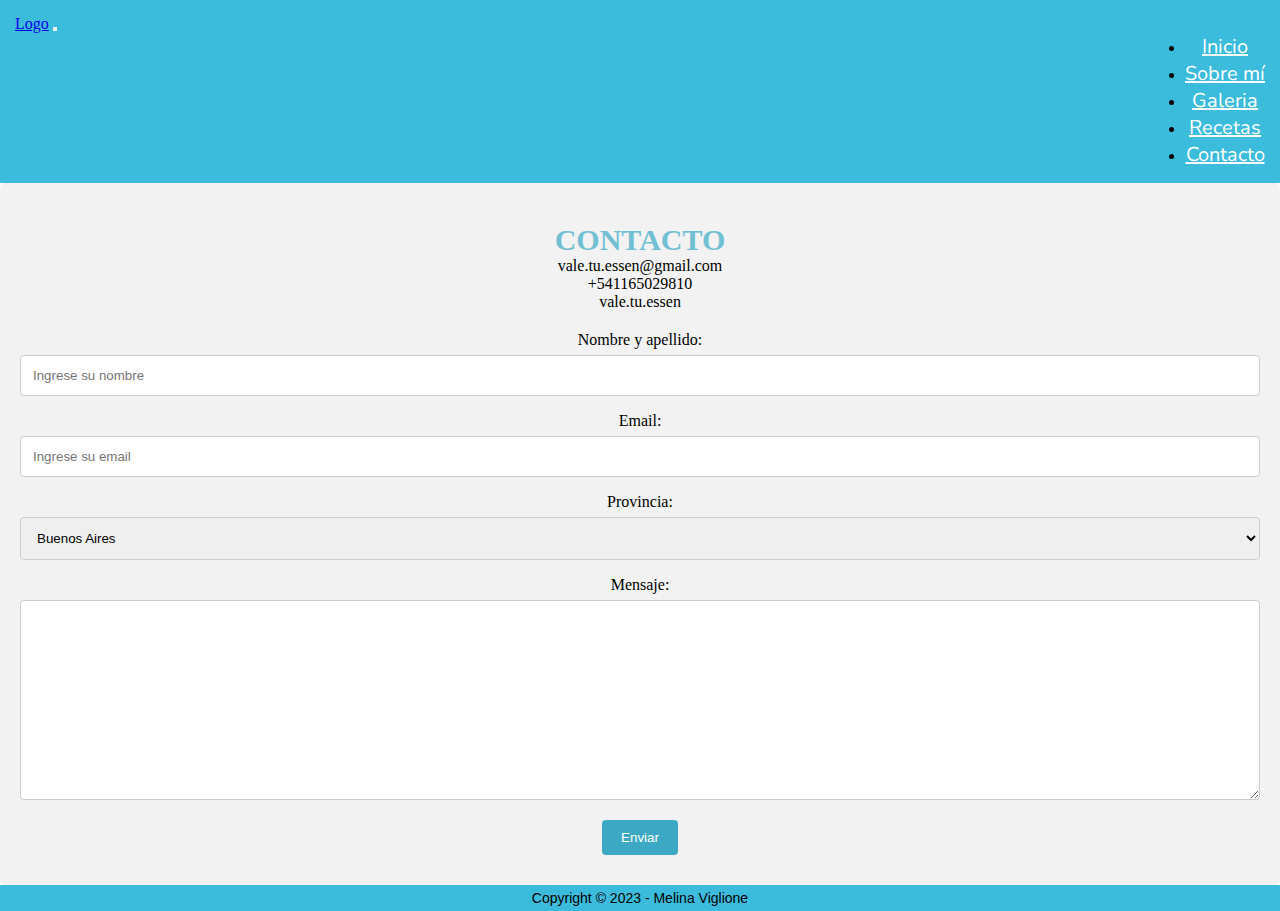
==== pages/contacto.html @ 6abea5ea "mi ultima version" ====
<!DOCTYPE html>
<html lang="es">
<head>
    <meta charset="UTF-8">
    <meta http-equiv="X-UA-Compatible" content="IE=edge">
    <meta name="viewport" content="width=device-width, initial-scale=1.0">
    <!--font awesome-->
    <link rel="stylesheet" href="https://cdnjs.cloudflare.com/ajax/libs/font-awesome/6.4.2/css/all.min.css"
        integrity="sha512-z3gLpd7yknf1YoNbCzqRKc4qyor8gaKU1qmn+CShxbuBusANI9QpRohGBreCFkKxLhei6S9CQXFEbbKuqLg0DA=="
        crossorigin="anonymous" referrerpolicy="no-referrer" />
    <!--font awesome-->
    <link href="https://cdn.jsdelivr.net/npm/bootstrap@5.3.1/dist/css/bootstrap.min.css" rel="stylesheet" integrity="sha384-4bw+/aepP/YC94hEpVNVgiZdgIC5+VKNBQNGCHeKRQN+PtmoHDEXuppvnDJzQIu9" crossorigin="anonymous">
    <title>Proyecto</title>
    <link rel="stylesheet" href="../css/estilos.css">
</head>
<body>
    <!--navbar inicia-->
    <nav class="navbar navbar-expand-sm navbar-dark">
        <div class="container-fluid">
          <a class="navbar-brand" href="#">Logo</a>
           <button class="navbar-toggler" type="button" data-bs-toggle="collapse" data-bs-target="#collapsibleNavbar">
             <span class="navbar-toggler-icon"></span>
           </button>
          <div class="collapse navbar-collapse" id="collapsibleNavbar">
            <ul class="navbar-nav">
              <li class="nav-item">
                <a class="nav-link" href="../index.html">Inicio</a>
              </li>
              <li class="nav-item">
                <a class="nav-link" href="../pages/sobremi.html">Sobre mí</a>
              </li>
              <li class="nav-item">
                <a class="nav-link" href="../pages/galeria.html">Galeria</a>
              </li>
              <li class="nav-item">
                  <a class="nav-link" href="../pages/recetas.html">Recetas</a>
                </li>
              <li class="nav-item">
                  <a class="nav-link" href="#">Contacto</a>
              </li>
            </ul>
          </div>
        </div>
      </nav>
      <!--navbar fin-->

     <div class="container-fluid contacto">
        <!--<div class="row">
          <div class="col-sm-6 nleft2"></div>-->
          <div class="contacto">
            <h6>CONTACTO</h6>
          <p> 
            <i class="fa-regular fa-envelope"></i> vale.tu.essen@gmail.com
            <br>
            <i class="fa-brands fa-whatsapp"></i> +541165029810
            <br>
            <i class="fa-brands fa-instagram"></i> vale.tu.essen
          </p>
          </div>
          
            <div class="container form">
              <form action="action_page.php">
            
                <label for="nombre">Nombre y apellido:</label>
                <input type="text" id="nombre" name="nombre" placeholder="Ingrese su nombre">
            
                <label for="email">Email:</label>
                <input type="text" id="email" name="email" placeholder="Ingrese su email">
            
                <label for="provincia">Provincia:</label>
                <select id="provincia" name="provincia">
                  <option value="gba">Buenos Aires</option>
                  <option value="caba">Ciudad Autónoma de Buenos Aires</option>
                  <option value="catamarca">Catamarca</option>
                  <option value="chaco">Chaco</option>
                  <option value="chubut">Chubut</option>
                  <option value="cordoba">Córdoba</option>
                  <option value="corrientes">Corrientes</option>
                  <option value="entrerios">Entre Ríos</option>
                  <option value="formosa">Formosa</option>
                  <option value="jujuy">Jujuy</option>
                  <option value="lapampa">La Pampa</option>
                  <option value="larioja">La Rioja</option>
                  <option value="mdz">Mendoza</option>
                  <option value="misiones">Misiones</option>
                  <option value="neuquen">Neuquén</option>
                  <option value="rionegro">Río Negro</option>
                  <option value="salta">Salta</option>
                  <option value="sanjuan">San Juan</option>
                  <option value="sanluis">San Luis</option>
                  <option value="santacruz">Santa Cruz</option>
                  <option value="santafe">Santa Fe</option>
                  <option value="sdelestero">Santiago del Estero</option>
                  <option value="tdelfuego">Tierra del Fuego</option>
                  <option value="tucuman">Tucumán</option>
                </select>
            
                <label for="mensaje">Mensaje:</label>
                <textarea id="mensaje" name="mensaje" placeholder="" style="height:200px"></textarea>
            
                <input type="submit" value="Enviar">
            
              </form>
            </div>
          </div>
        </div>
      </div>

    <footer class="footer">
        <div class="redes">
            <a href="#">
                <i class="fa-brands fa-whatsapp"></i>
            </a>
            <a href="#">
                <i class="fa-brands fa-instagram"></i>
            </a>
            <a href="#">
                <i class="fa-brands fa-facebook"></i>
            </a>
        </div>
        <p>Copyright © 2023 - Melina Viglione</p>
    </footer>

    <script
      src="https://cdn.jsdelivr.net/npm/bootstrap@5.3.1/dist/js/bootstrap.bundle.min.js"
      integrity="sha384-HwwvtgBNo3bZJJLYd8oVXjrBZt8cqVSpeBNS5n7C8IVInixGAoxmnlMuBnhbgrkm"
      crossorigin="anonymous"
    ></script>
</body>
</html>
---- css/estilos.css ----
@import url('https://fonts.googleapis.com/css2?family=Mukta&family=Nunito:wght@600&family=Outfit&display=swap');

/*font-family: 'Nunito', sans-serif;
font-family: 'Mukta', sans-serif;
font-family: 'Outfit', sans-serif;*/

*{
    margin:0;
    padding:0;
    box-sizing: border-box;
}

.navbar{
    background-color: #3BBCDC;
    padding: 15px;
}

.collapse{
    display: flex;
    justify-content: flex-end;
}

.navbar-collapse{
    text-align: center;
}

.nav-link{
    color:#fff !important;
    font-size: 20px;
    font-family: 'Nunito', sans-serif;
}

.nav-item:hover{
    background-color: #0eaed6;
    border-radius: 5px;
    transition: all 0.9s;
}

.navbar-brand{
    width: 10%;
    height: 10%;
}

main{
    height: calc(100vh - 80px);
    background-color: #222;
    background-image: url(../img/fondomain01.jpg);
    color:black;
    display:flex;
    justify-content: center;
    align-items: center;
}

.call{
    height: auto;
    width: 65%;
    background-color: rgba(252, 252, 252, 0.8);
    padding: 20px;
    border-radius: 10px;
    box-shadow: 2px 2px 5px #222;
}

h1{
    color:#3BBCDC;
    margin-bottom: 20px;
    /*text-shadow: 1px 1px 0px #000;*/
    text-align: center;
    font-family: 'Nunito', sans-serif;
    font-size: 50px;
}

.call p{
    text-align: center;
    font-family: 'Outfit', sans-serif;
    font-size: 19px;
}

.nleft{
    height: 400px;
    background-image: url(../img/intro2.jpeg);
    background-size: cover;
    background-position: center;
    border-radius: 10px;
    padding: 20px;
    margin-top: 20px;
}

.nright{
    padding-top: 40px;
    text-align: center;
}

h2{
    color: #76b5c5;
    font-family: 'Nunito', sans-serif;
}

.nright p{
    font-size: 17px;
    font-family: 'Outfit', sans-serif;
    padding: 11px;
}

h3{
    text-align: center;
    background-color: #d6d6d6;
    font-size: 30px;
    font-family: 'Nunito', sans-serif;
    padding: 15px;
    margin-top: 60px;
}

section{
    height: 700px;
    width: 100%;
    background-color: #fff;
    display: flex;
    justify-content: space-evenly;
    padding: 50px;
}

.card{
    width: 30%;
    height: 400px;
    background-color: #fff;
    border: 3px solid #71bfd3;
    text-align: center;
    border-radius: 20px;
}

.card-img1{
    height:200px;
    width:100%;
    background-image: url(../img/card1.jpeg);
    background-size: cover;
    background-position: center;
    border-radius: 17px 17px 0px 0px;
}

.card-img2{
    height:200px;
    width:100%;
    background-image: url(../img/card2.jpeg);
    background-size: cover;
    background-position: center;
    border-radius: 17px 17px 0px 0px;
}

.card-img3{
    height:200px;
    width:100%;
    background-image: url(../img/card3.jpeg);
    background-size: cover;
    background-position: center;
    border-radius: 17px 17px 0px 0px;
}

.card h4{
    color:#26b6da;
    font-size: 30px;
    font-family: 'Nunito', sans-serif;
    padding: 10px;
}

.card p{
    font-size: 20px;
    font-family: 'Outfit', sans-serif;
    padding: 10px;
}

.nleft2{
    height: 400px;
    background-image: url(../img/vale.jpeg);
    background-size: cover;
    background-position: center;
    border-radius: 10px;
    padding: 20px;
    margin-top: 20px;
    margin-bottom: 20px;
}

.nright2{
    padding-top: 40px;
    text-align: center;
}

.nright2 h2 {
    font-family: 'Nunito', sans-serif;
}

.nright2 p{
    padding: 20px;
    font-family: 'Outfit', sans-serif;
    font-size: 18px;
}

h5{
    text-align: center;
    font-family: 'Nunito', sans-serif;
    font-size: 30px;
    background-color: #76b5c5;
    padding: 20px;
}

.galeria{
    /*height: 700px;*/
    width: 100%;
    background-color: #a6c0c7;
    display: grid;
    grid-template-columns: repeat(1, 1fr);
    grid-template-rows: repeat(8, 200px);
    padding: 20px;
    grid-gap: 15px;
}

.item{
    background-size: cover;
    background-position: center;
    border: 4px solid #222;
    transition: all 0.9s;
    box-shadow: 0 0 5px #2226;
}

.item:hover{
    transform: scale(0.9);
}

.item1{
    background-image: url(../img/essen01.jpg);
}

.item2{
    background-image: url(../img/essen02.jpg);
}

.item3{
    background-image: url(../img/essen03.jpeg);
}

.item4{
    background-image: url(../img/essen04.webp);
}

.item5{
    background-image: url(../img/essen05.webp);
}

.item6{
    background-image: url(../img/essen06.webp);
}

.item7{
    background-image: url(../img/essen07.jpg);
}

.item8{
    background-image: url(../img/essen08.webp);
}

.cardrec{
    width: 35%;
    height: 280px;
    background-color: #fff;
    border: 3px solid #71bfd3;
    text-align: center;
    border-radius: 20px;
    transition: height 2.7s;
}

.card-img4{
    height:200px;
    width:100%;
    background-image: url(../img/receta1.jpeg);
    background-size: cover;
    background-position: center;
    border-radius: 17px 17px 0px 0px;
}

.card-img5{
    height:200px;
    width:100%;
    background-image: url(../img/receta2.jpeg);
    background-size: cover;
    background-position: center;
    border-radius: 17px 17px 0px 0px;
}

.card-img6{
    height:200px;
    width:100%;
    background-image: url(../img/receta3.jpeg);
    background-size: cover;
    background-position: center;
    border-radius: 17px 17px 0px 0px;
}

.card-img7{
    height:200px;
    width:100%;
    background-image: url(../img/receta4.jpeg);
    background-size: cover;
    background-position: center;
    border-radius: 17px 17px 0px 0px;
}

.card-img8{
    height:200px;
    width:100%;
    background-image: url(../img/receta5.jpeg);
    background-size: cover;
    background-position: center;
    border-radius: 17px 17px 0px 0px;
}

.card-img9{
    height:200px;
    width:100%;
    background-image: url(../img/receta6.jpeg);
    background-size: cover;
    background-position: center;
    border-radius: 17px 17px 0px 0px;
}

.cardrec h7{
    color:#0daad1;
    font-size: 20px;
    font-family: 'Nunito', sans-serif;
}

.container-fluid contacto{
    background-color: #f2f2f2;
}

.contacto {
    border-radius: 5px;
    background-color: #f2f2f2;
    padding: 20px;
    text-align: center;
  }

  .container form{
    text-align: center;
    background-color: #f2f2f2;
    margin-bottom: 10px;
  }

h6{
    text-align: center;
    color: #71bfd3;
    font-size: 30px;
}

input[type=text], select, textarea{
    width: 100%;
    padding: 12px;
    border: 1px solid #ccc;
    border-radius: 4px;
    box-sizing: border-box;
    margin-top: 6px;
    margin-bottom: 16px;
    resize: vertical;
  }

input[type=submit]{
    background-color: #3ca8c4;
    color: white;
    padding: 10px 19px;
    border: none;
    border-radius: 4px;
    cursor: pointer;
}

input[type=submit]:hover{
    background-color: #5fb1c5;
}

.footer{
    background-color: #3BBCDC;
    color: #000;
    text-align: center;
    font-family: 'Cabin', sans-serif;
    padding: 5px;
}

.footer p{
    font-size: 14px;
}

.footer a{
    color: #000;
    text-decoration: none;
    font-size: 35px;
    letter-spacing: 3px;
}

.footer a:hover{
    color:#929292;
}


@media only screen and (min-width:480px){
    .section{
        flex-direction: column;
        grid-template-columns: 1fr 1fr;
    }
}

@media only screen and (min-width:480px){
    .galeria{
        grid-template-columns: 1fr 1fr;
        grid-template-rows: repeat(4, 200px);
    }
}

@media only screen and (min-width:768px) and (max-width:1024px){
    .galeria{
        grid-template-columns: repeat(3, 1fr);

    }

    .item1{
        grid-column: 1/3;
        grid-row: 1/2;
    }

    .item2{
        grid-column: 3/4;
        grid-row: 1/2;
    }

    .item3{
        grid-column: 1/2;
        grid-row: 2/3;
    }

    .item4{
        grid-column: 2/4;
        grid-row: 2/3;
    }

    .item5{
        grid-column: 1/3;
        grid-row: 3/4;
    }

    .item6{
        grid-column: 3/4;
        grid-row: 3/4;
    }

    .item7{
        grid-column: 1/2;
        grid-row: 4/5;
    }

    .item8{
        grid-column: 2/4;
        grid-row: 4/5;
    }
}

@media only screen and (min-width:1024px){
    .galeria{
        grid-template-columns: repeat(4, 1fr);
        grid-template-rows: repeat(2, 200px);
    }
}
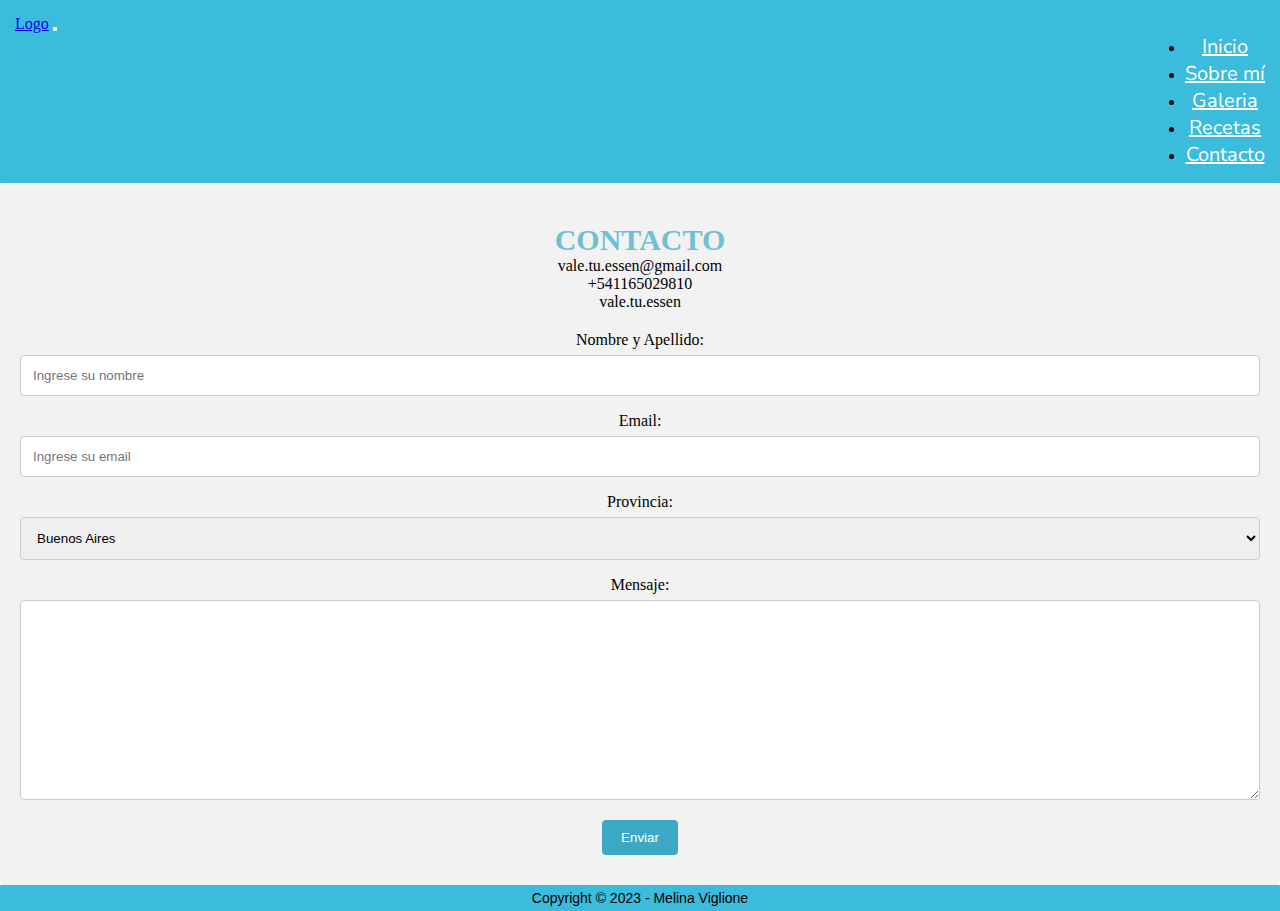
==== commit 0920ceda: "cambie texto y tamaño de titulos" ====
--- a/pages/contacto.html
+++ b/pages/contacto.html
@@ -61,7 +61,7 @@
             <div class="container form">
               <form action="action_page.php">
             
-                <label for="nombre">Nombre y apellido:</label>
+                <label for="nombre">Nombre y Apellido:</label>
                 <input type="text" id="nombre" name="nombre" placeholder="Ingrese su nombre">
             
                 <label for="email">Email:</label>
